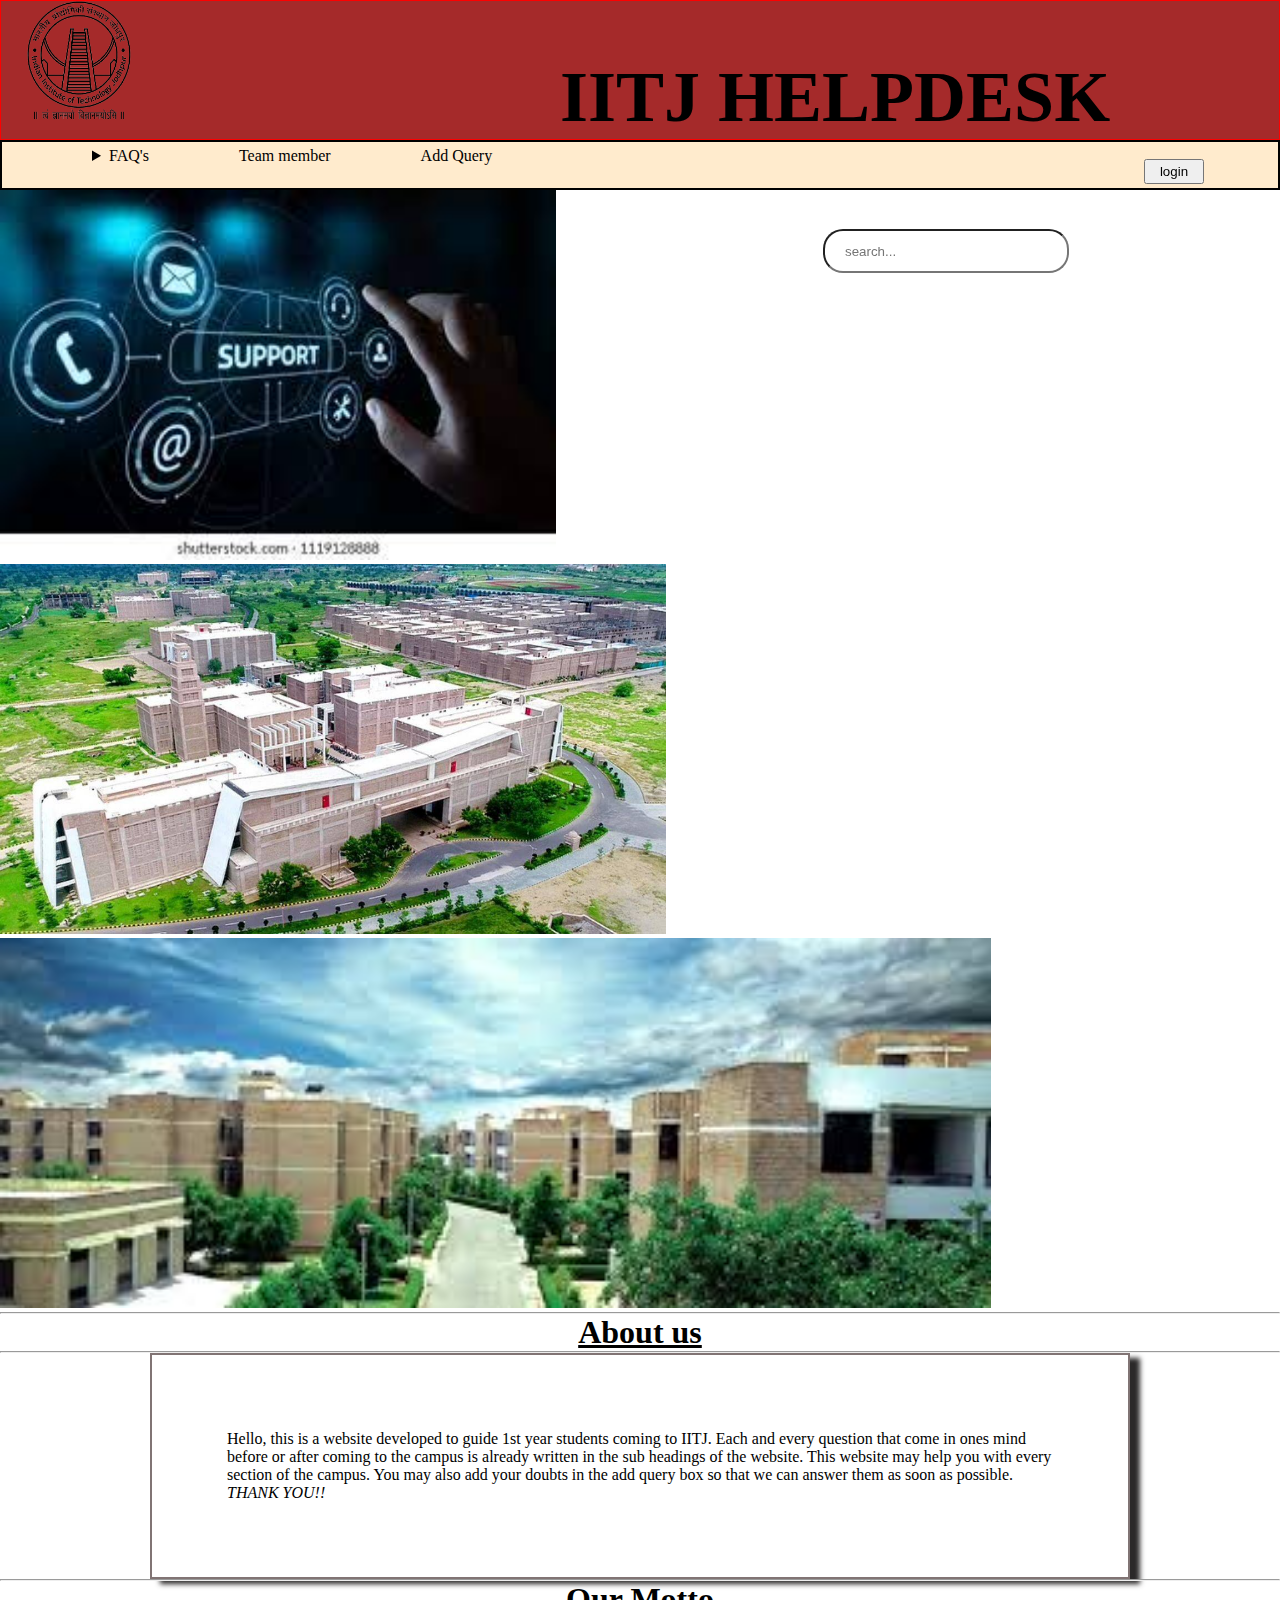
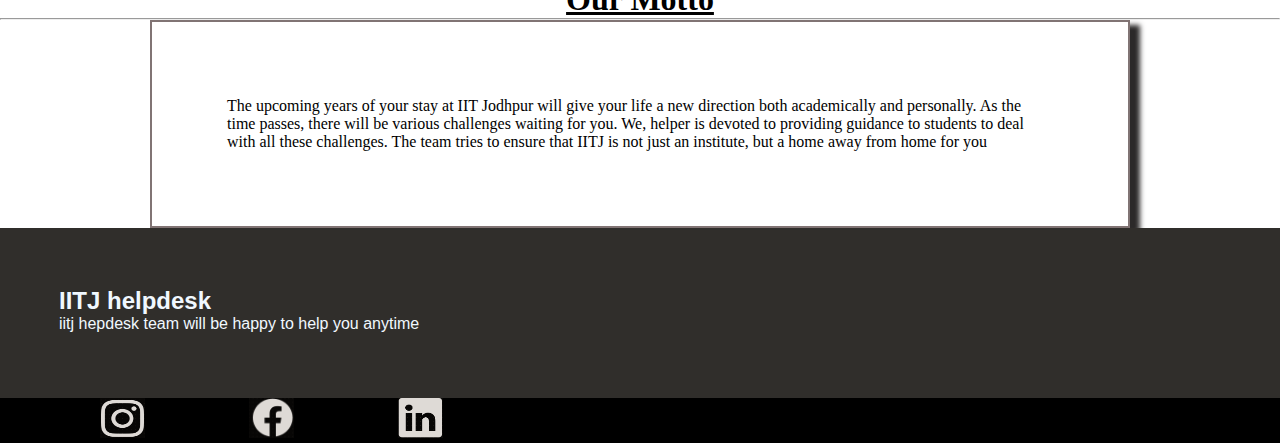
==== index.html @ 95c16ca8 "Add files via upload" ====
<!DOCTYPE html>
<html lang="en">
<head>
    <meta charset="UTF-8">
    <meta http-equiv="X-UA-Compatible" content="IE=edge">
    <meta name="viewport" content="width=device-width, initial-scale=1.0">
    <title>Document</title>
    <link rel="stylesheet" href="style.css">
    <link href="https://cdn.jsdelivr.net/npm/bootstrap@5.3.0-alpha3/dist/css/bootstrap.min.css" rel="stylesheet" integrity="sha384-KK94CHFLLe+nY2dmCWGMq91rCGa5gtU4mk92HdvYe+M/SXH301p5ILy+dN9+nJOZ" crossorigin="anonymous">
<script src="https://cdn.jsdelivr.net/npm/bootstrap@5.3.0-alpha3/dist/js/bootstrap.bundle.min.js" integrity="sha384-ENjdO4Dr2bkBIFxQpeoTz1HIcje39Wm4jDKdf19U8gI4ddQ3GYNS7NTKfAdVQSZe" crossorigin="anonymous"></script>
    
</head>
<body>
    <div class="fix">
    <div class="head">
        <div class="logo">
            <img src="iitjlogo.png" alt="">
        </div>
        <h1>IITJ HELPDESK</h1>
        <button class="login"><a href="login.html"> login</a></button>
        <input type="search" placeholder="search...">
        
    </div>
    <div class="navbar">
        <ul class="nav">
            <li class="home" id="faq">
                <details>
                    <summary>FAQ's</summary>
                    <a href="acadmic.html"><option class="ram" value="">Academic</option></a>
                    <a href=""><option class="ram" value="">Hostel</option></a>
                    <a href=""><option class="ram" value="">Medical</option></a>
                    <a href=""><option class="ram" value="">Mess</option></a>
                    <a href=""><option class="ram" value="">Security</option></a>
                    

            </li>
            <li class="home"><a href="team.html">Team member</a></li>
            <li class="home" id="shop" ><a href="addquery.html">Add Query</a></li>
        </ul>
    </div>
</div>
    <div id="carouselExampleSlidesOnly" class="carousel slide" data-bs-ride="carousel">
        <div class="carousel-inner">
            <div class="carousel-item active">
              <img src="download.jpeg" class="d-block w-100" alt="...">
            </div>
            <div class="carousel-item">
              <img src="IIT-Jodhpur.jpg" class="d-block w-100" alt="...">
            </div>
            <div class="carousel-item">
              <img src="images.jpeg" class="d-block w-100" alt="...">
            </div>
        </div>
    </div> 
    <div class="list">
        <hr>
        <h1>About us</h1><hr>
        <p>Hello, this is a website developed to guide 1st year students coming to IITJ. Each and every question that come in ones mind before or after coming to the campus is already written in the sub headings of the website. This website may help you with every section of the campus. You may also add your doubts in the add query box so that we can answer them as soon as possible. 
               <i>      <br>
                THANK YOU!!</i>  
        </p> 
           
    </div>
    <div class="list">
        <hr>
        <h1>Our Motto</h1><hr>
        <p>The upcoming years of your stay at IIT Jodhpur will give your life a new direction both academically and personally. As the time passes, there will be various challenges waiting for you. We, helper is devoted to providing  guidance  to students to deal with all these challenges. The team tries to ensure that IITJ is not just an institute, but a home away from home for you</p>
    </div>
    
    <div class="last">
        <h2>IITJ helpdesk</h2>
        <p>iitj hepdesk team will be happy to help you anytime</p>

    </div>
    <div class="icon">
        <a href="https://www.instagram.com/im_ashutosh15/"><img src="instgram.png" alt=""></i></a>
        <a href="https://www.linkedin.com/feed/"><img src="facebook.png" alt=""></i></a> 
        <a href="https://www.linkedin.com/in/ashutosh-kumar-5aa3b3259/" ><img src="linkedin.png" alt=""></i></a> 
       </div>
</body>
</html>
---- style.css ----
*{
    margin: 0;
    padding: 0;
    box-sizing: border-box;
}
.head{
    border: 1px solid red;
    width: 100%;
    height: 140px;
    background-color: brown;
    position: sticky;
    top: 0;

}
.head h1{
    text-align: center;
    font-family: cursive;  
      font-weight: 900;
    font-size: 72px;
    display: inline-block;
    margin-left: 400px;
}
.logo img{
    width: 155px;
    height: 120px;
}
.logo{
    display: inline-block;
}
.head input{
    width: 246px;
    height: 28px;
    float: right;
    margin-top: 90px;
    border-radius: 20px;
    padding: 20px;
    
}
.head :placeholder-shown{
    font-weight: 500;
}
.login a{
   
    text-decoration: none;
   color: black;
}
.login{
    float: right;
    margin: 20px 75px;
    height: 25px;
    width: 60px;
}
.login:hover{
    background-color: bisque;
   
}
.navbar{
    border: 2px solid black;
    height: 50px;
    background-color: blanchedalmond;
}
.navbar a:hover{
   border-bottom: 2px solid black;
   color: red;
}
.home a{
 text-decoration: none;
 color: black;
 
}
.home{
    float: left;
    display: inline-block;
    margin-top: 5px;
    
    margin-left: 90px;
}
.carousel img{
    height: 370px;
    z-index: 10;
   
}
.fix{
    z-index: 30;
}
#faq{
    z-index: 20;
}
.ram{
    background-color: rgb(210, 195, 195);
    color: rgb(21, 18, 18);
    text-align: center;
    margin: 2px;
    padding: 10px;
    width: 175px;
}
.ram:hover{
    background-color: blue;
    color: rgb(27, 200, 62);
}
.list h1{
    text-align: center;
    text-decoration:  underline;
}
.list p{
    border:2px solid #817474;
    box-shadow: 10px 5px 5px rgb(43, 41, 41);
    margin-left: 150px;
    margin-right: 150px;
    padding: 75px;
}
.last{
    border: 2px solid transparent;
    background-color: rgb(48, 46, 43);
    height: 170px;
    color: aliceblue;
   padding: 57px;
    font-family: 'Segoe UI', Tahoma, Geneva, Verdana, sans-serif;
}
.icon{
    background-color: black;
    height: 45px;
}
.icon img{
    width: 45px;
    height: 40px;
    margin-left: 100px;
    filter: invert();
}
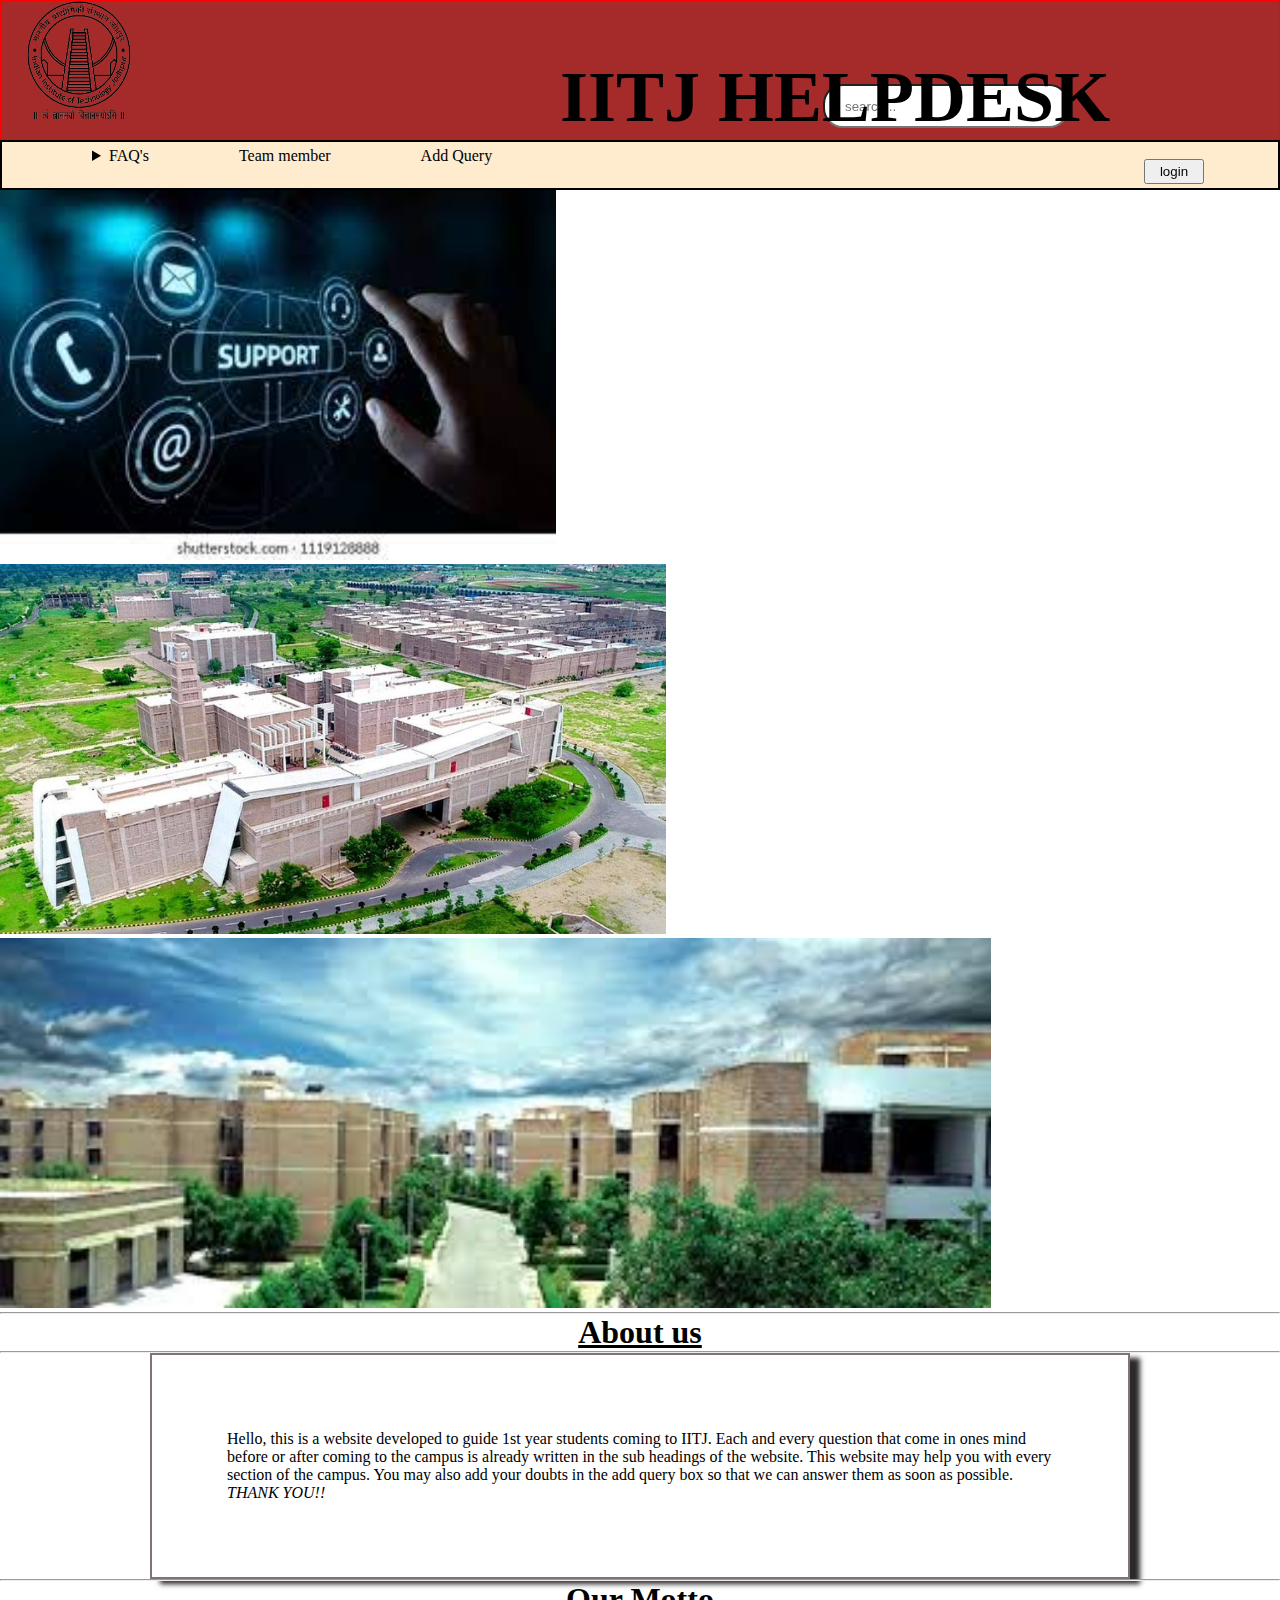
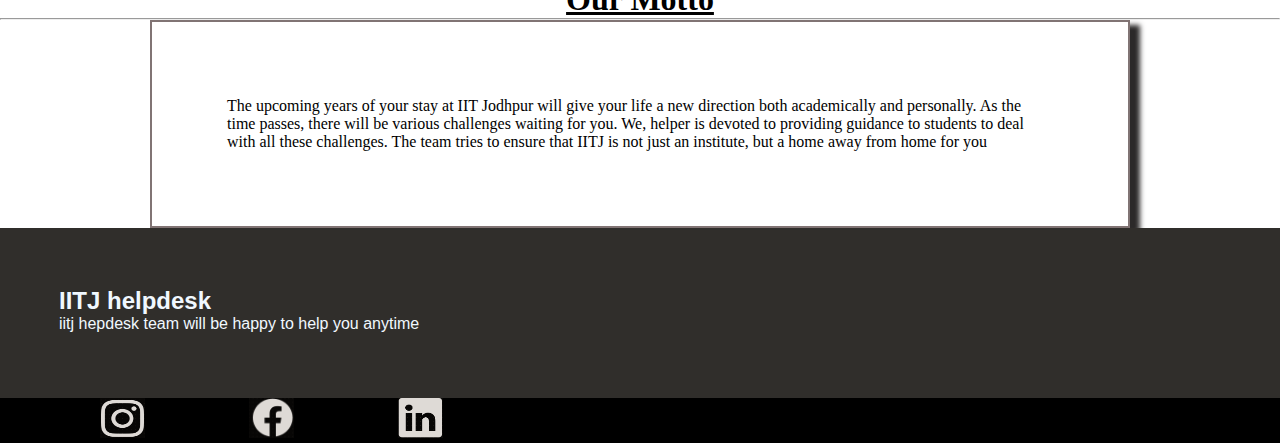
==== commit ff3b40de: "Add files via upload" ====
--- a/index.html
+++ b/index.html
@@ -73,9 +73,9 @@
 
     </div>
     <div class="icon">
-        <a href="https://www.instagram.com/im_ashutosh15/"><img src="instgram.png" alt=""></i></a>
-        <a href="https://www.linkedin.com/feed/"><img src="facebook.png" alt=""></i></a> 
-        <a href="https://www.linkedin.com/in/ashutosh-kumar-5aa3b3259/" ><img src="linkedin.png" alt=""></i></a> 
+        <a href="https://www.instagram.com/insta_iitj2019/"><img src="instgram.png" alt=""></i></a>
+        <a href="https://www.facebook.com/IITJOfficial/"><img src="facebook.png" alt=""></i></a> 
+        <a href="https://www.linkedin.com/school/sme-iitj/?originalSubdomain=in" ><img src="linkedin.png" alt=""></i></a> 
        </div>
 </body>
 </html>--- a/style.css
+++ b/style.css
@@ -127,3 +127,9 @@
     margin-left: 100px;
     filter: invert();
 }
+@media only screen and (max-width: 1510px){
+    .head input {
+        margin-top: -55px;
+        
+    }
+}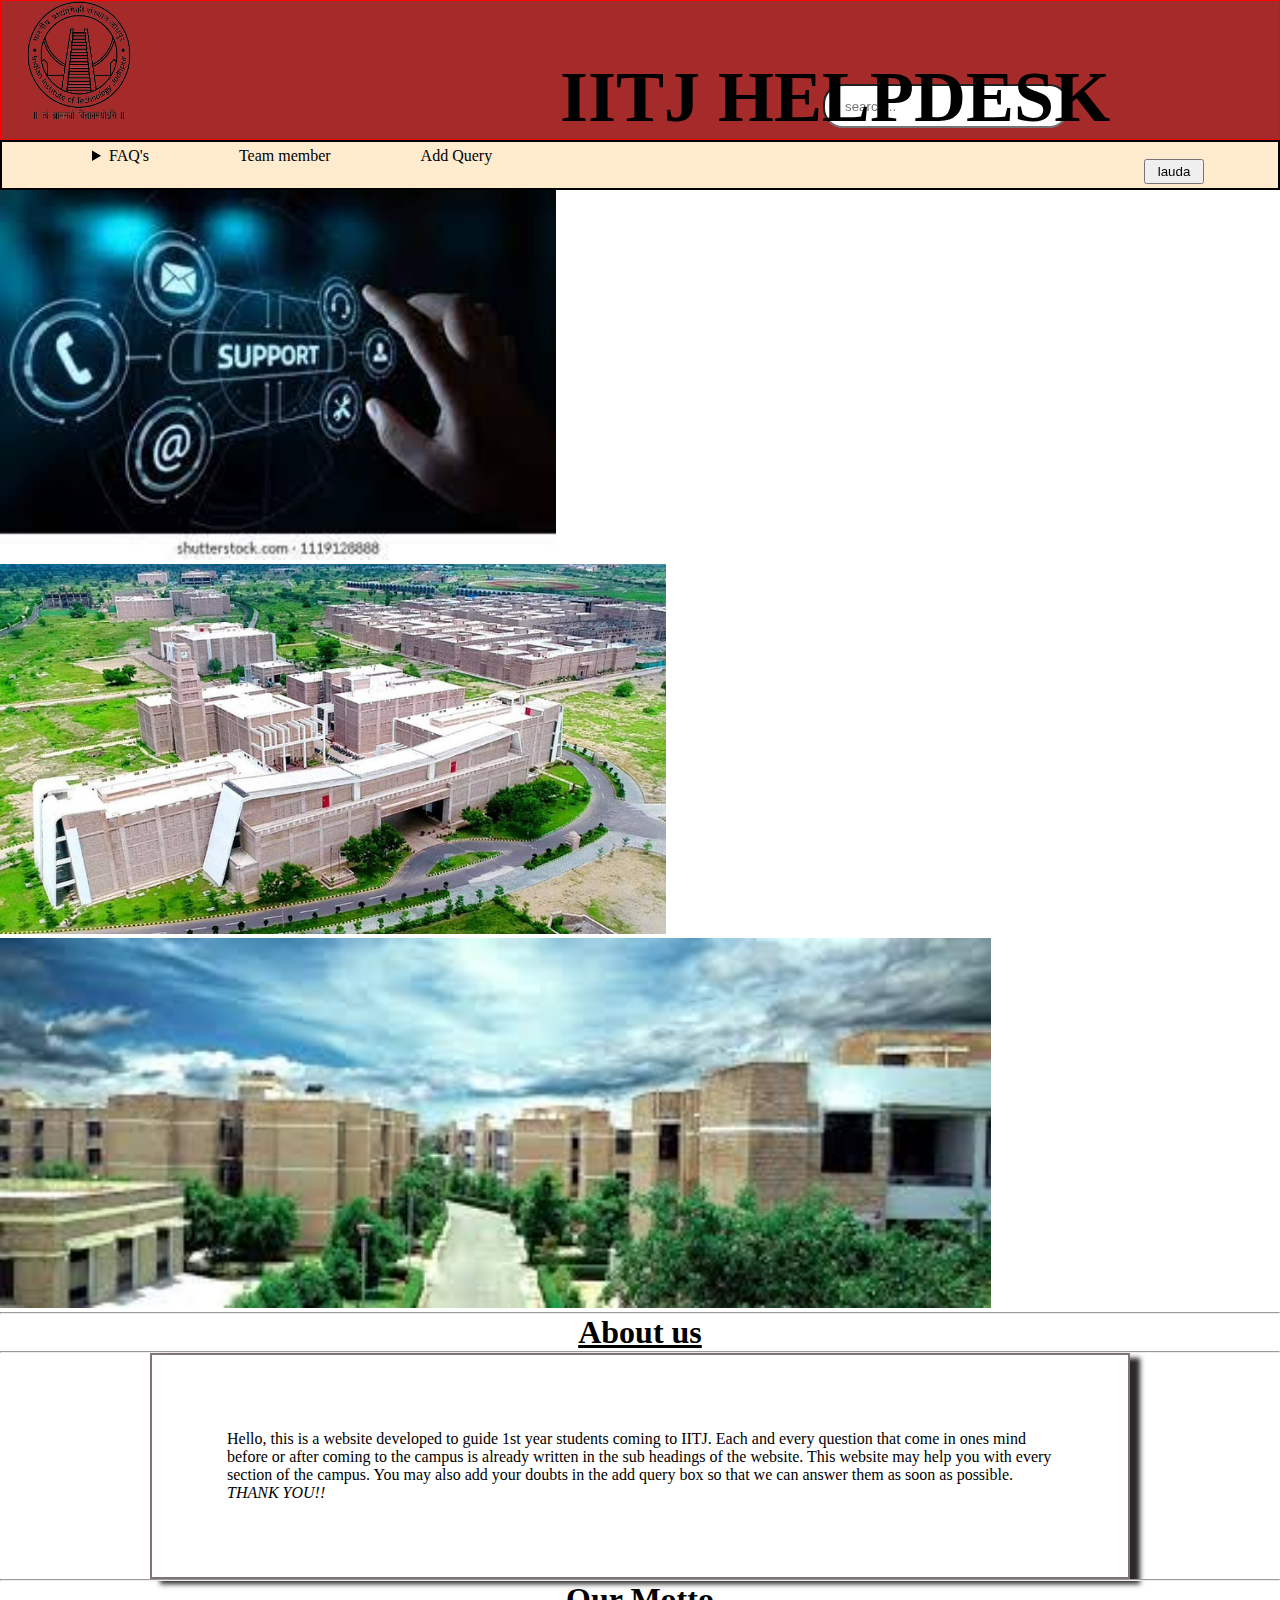
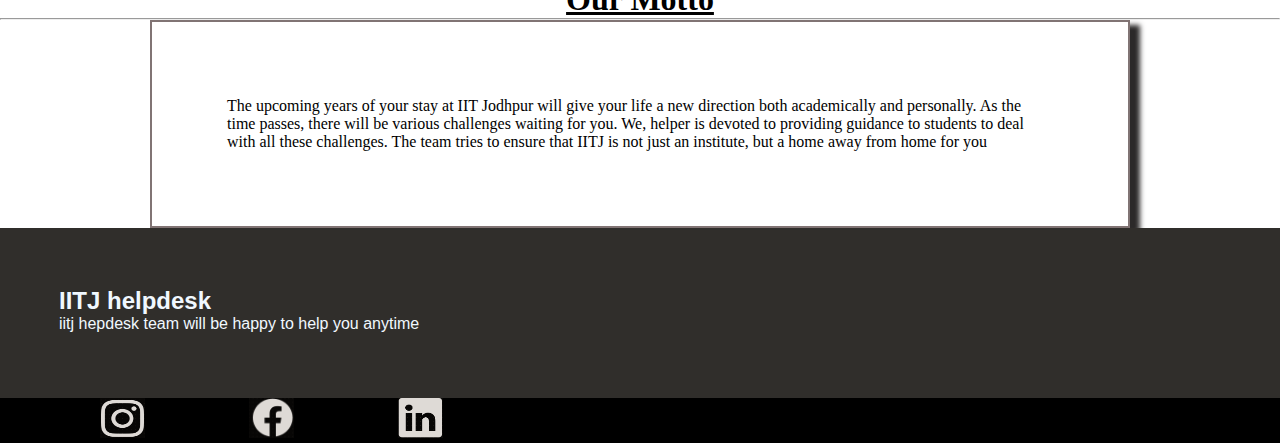
==== commit 795fd902: "Update index.html" ====
--- a/index.html
+++ b/index.html
@@ -17,7 +17,7 @@
             <img src="iitjlogo.png" alt="">
         </div>
         <h1>IITJ HELPDESK</h1>
-        <button class="login"><a href="login.html"> login</a></button>
+        <button class="login"><a href="login.html"> lauda</a></button>
         <input type="search" placeholder="search...">
         
     </div>
@@ -78,4 +78,4 @@
         <a href="https://www.linkedin.com/school/sme-iitj/?originalSubdomain=in" ><img src="linkedin.png" alt=""></i></a> 
        </div>
 </body>
-</html>+</html>
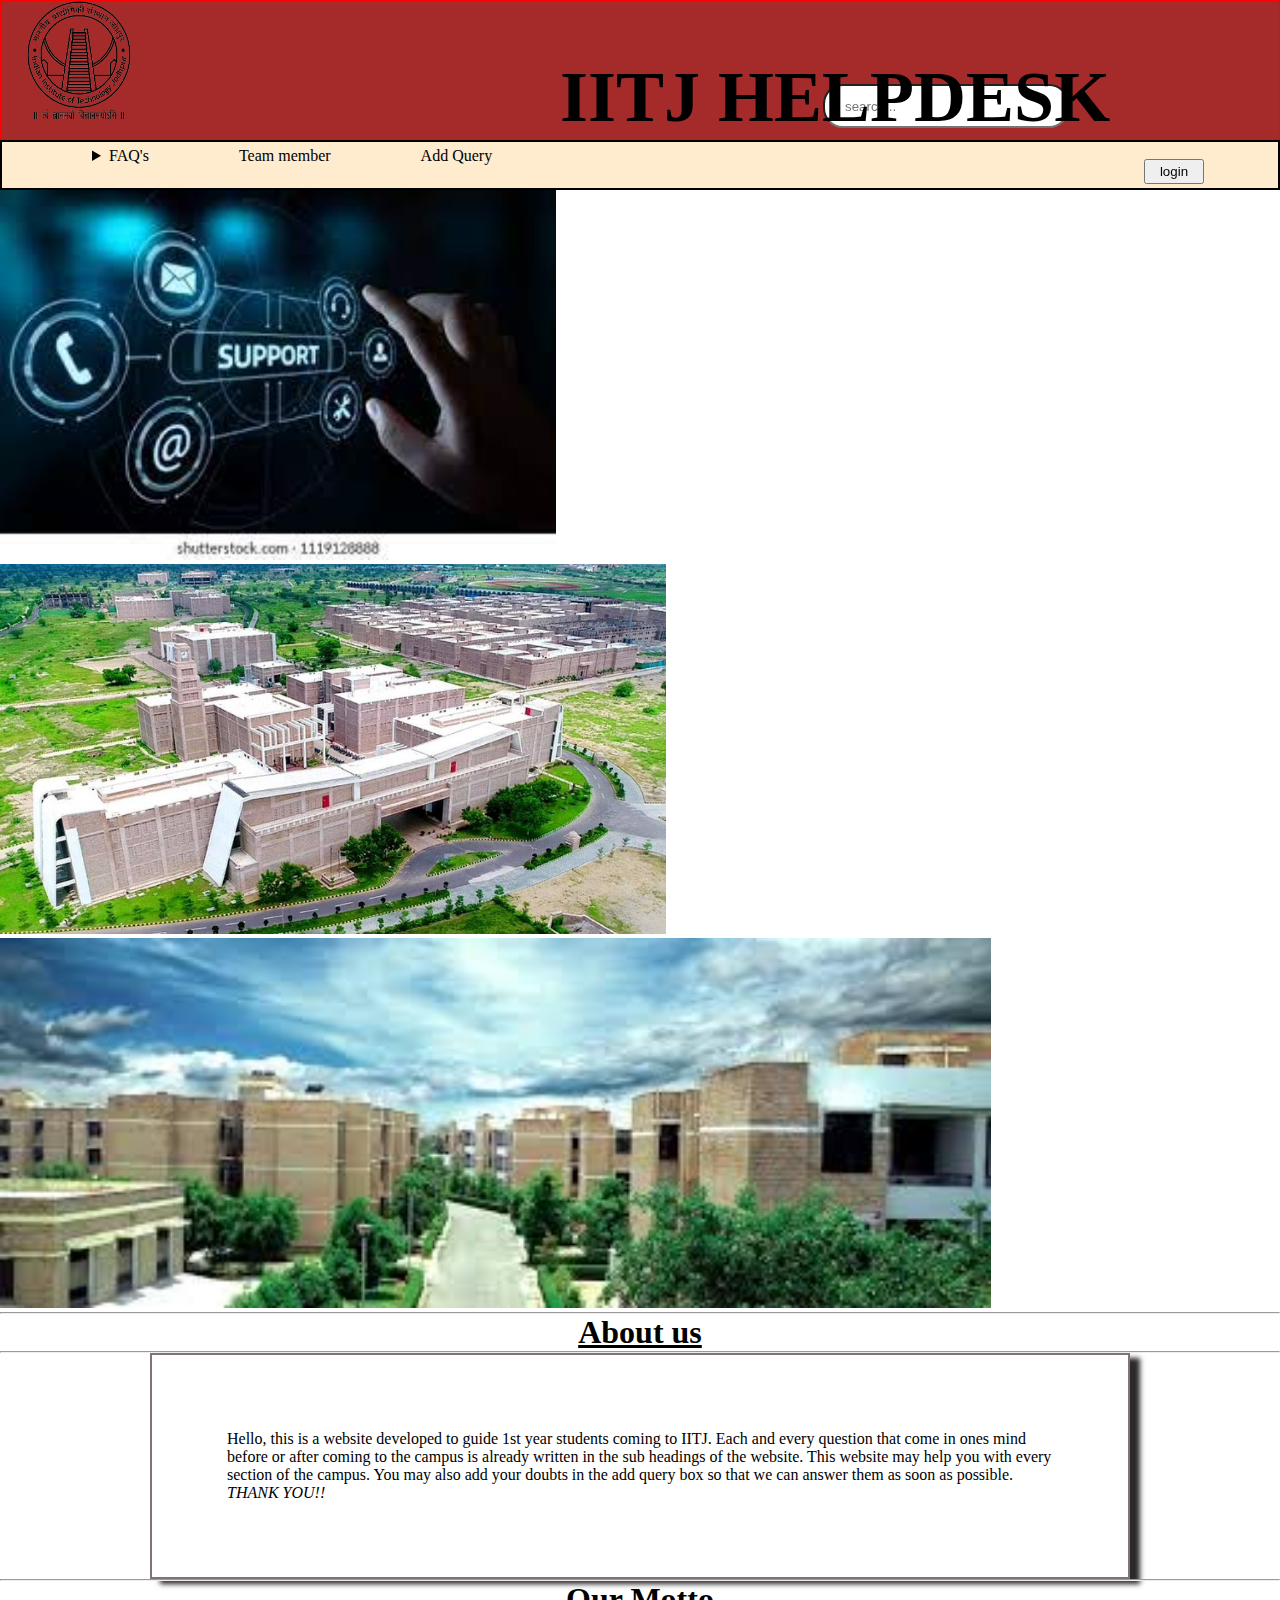
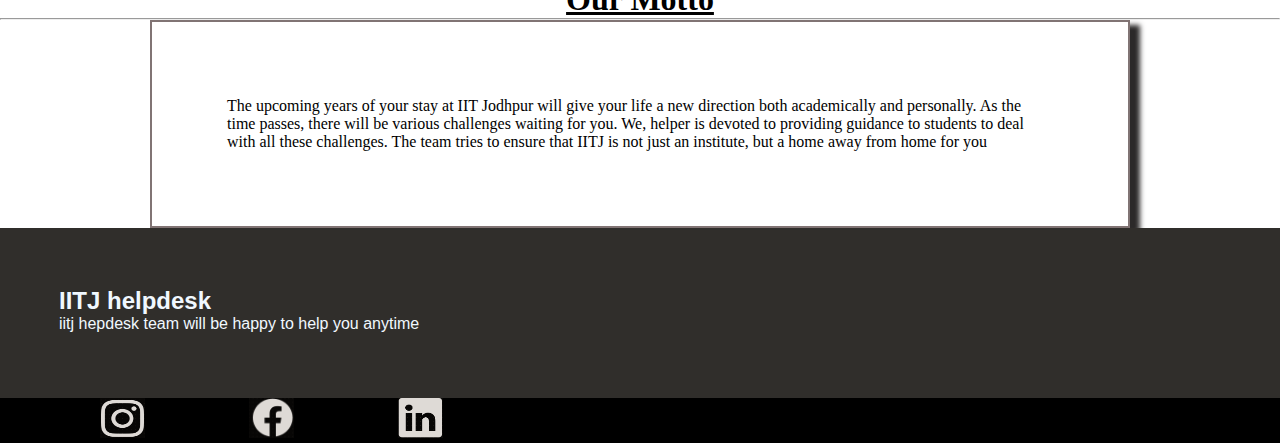
==== commit dde113e9: "Update index.html" ====
--- a/index.html
+++ b/index.html
@@ -17,7 +17,7 @@
             <img src="iitjlogo.png" alt="">
         </div>
         <h1>IITJ HELPDESK</h1>
-        <button class="login"><a href="login.html"> lauda</a></button>
+        <button class="login"><a href="login.html"> login</a></button>
         <input type="search" placeholder="search...">
         
     </div>
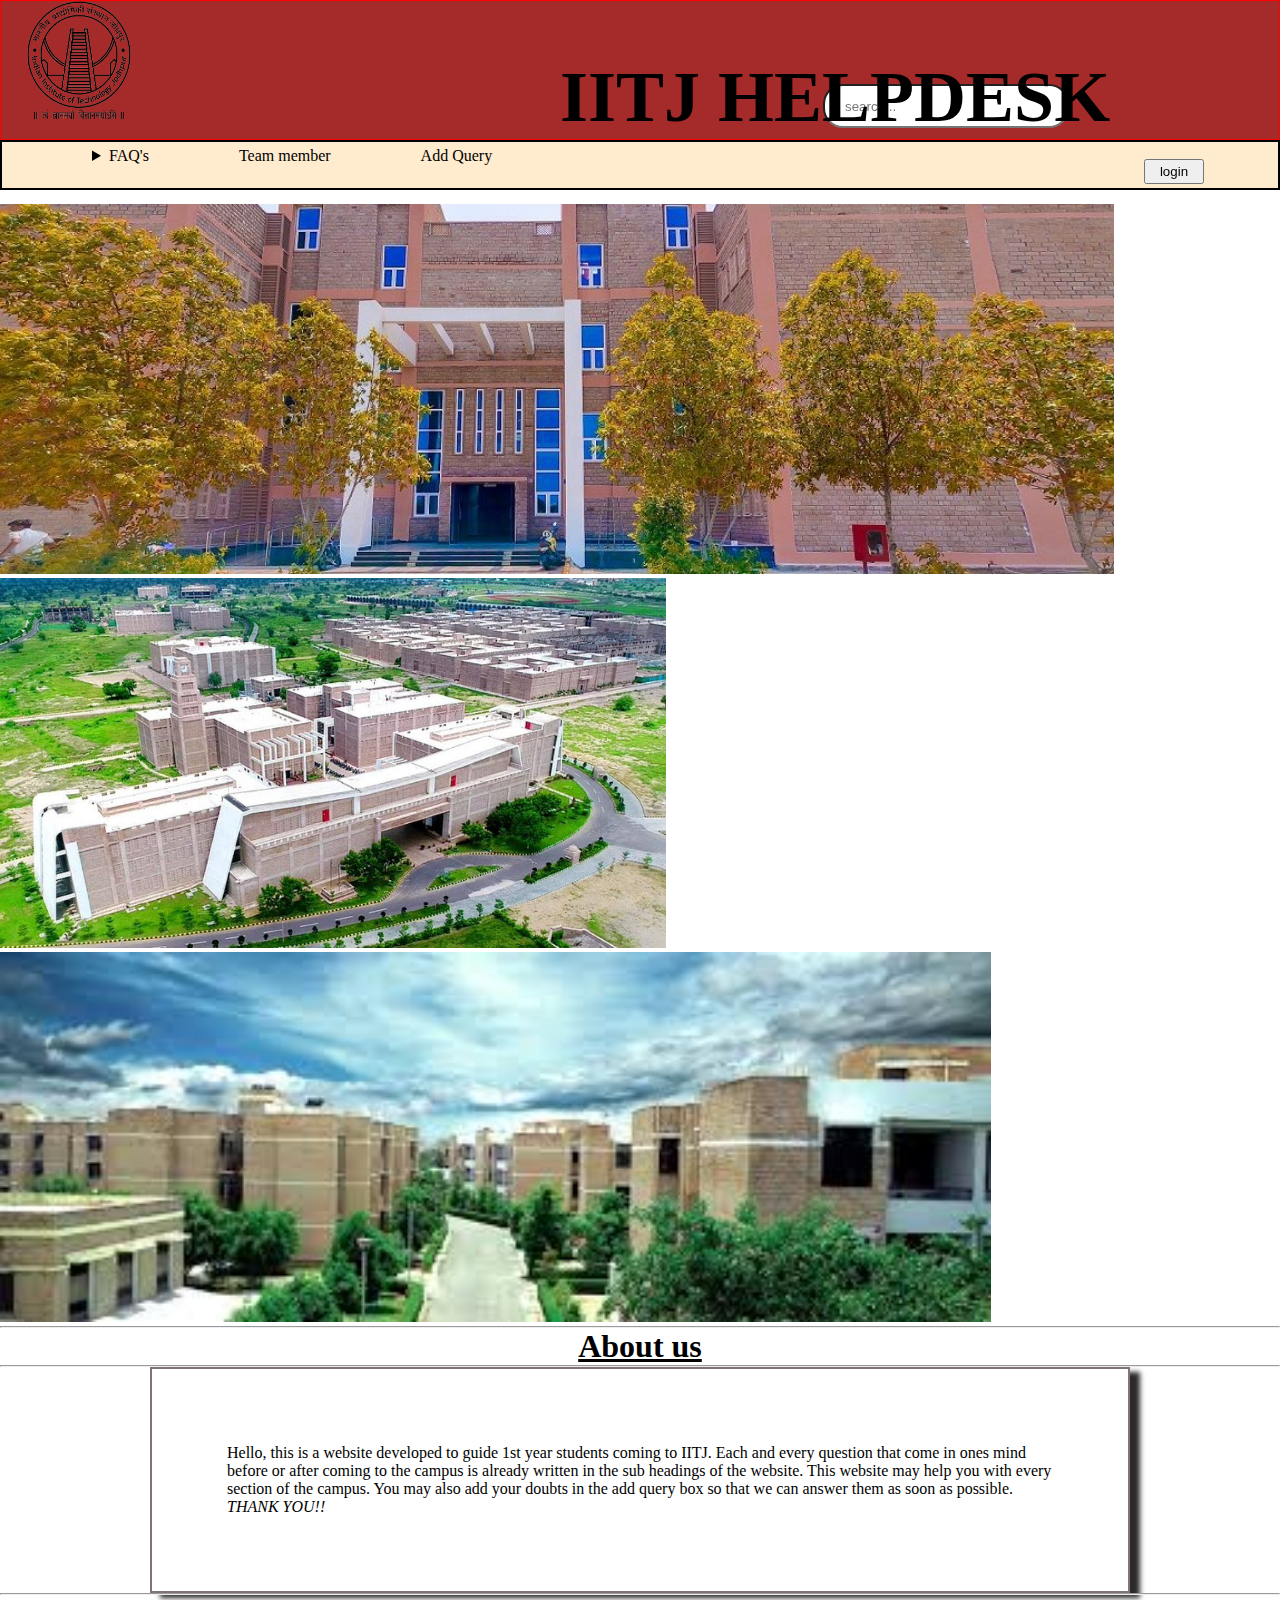
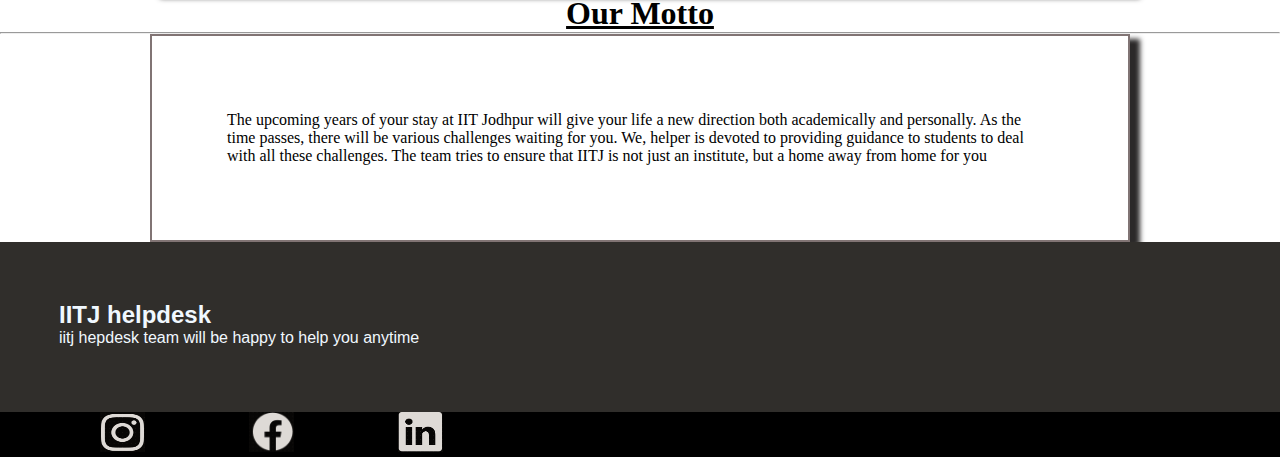
==== commit b10b1d0b: "Update index.html" ====
--- a/index.html
+++ b/index.html
@@ -42,7 +42,7 @@
     <div id="carouselExampleSlidesOnly" class="carousel slide" data-bs-ride="carousel">
         <div class="carousel-inner">
             <div class="carousel-item active">
-              <img src="download.jpeg" class="d-block w-100" alt="...">
+              <img src="iitj.jpg" class="d-block w-100" alt="...">
             </div>
             <div class="carousel-item">
               <img src="IIT-Jodhpur.jpg" class="d-block w-100" alt="...">
--- a/style.css
+++ b/style.css
@@ -127,9 +127,15 @@
     margin-left: 100px;
     filter: invert();
 }
-@media only screen and (max-width: 1510px){
+@media only screen and (max-width: 1595px){
     .head input {
         margin-top: -55px;
         
     }
-}+}
+@media only screen and (max-width: 1515px){
+    .head input {
+        margin-top: -55px;
+        
+    }
+}
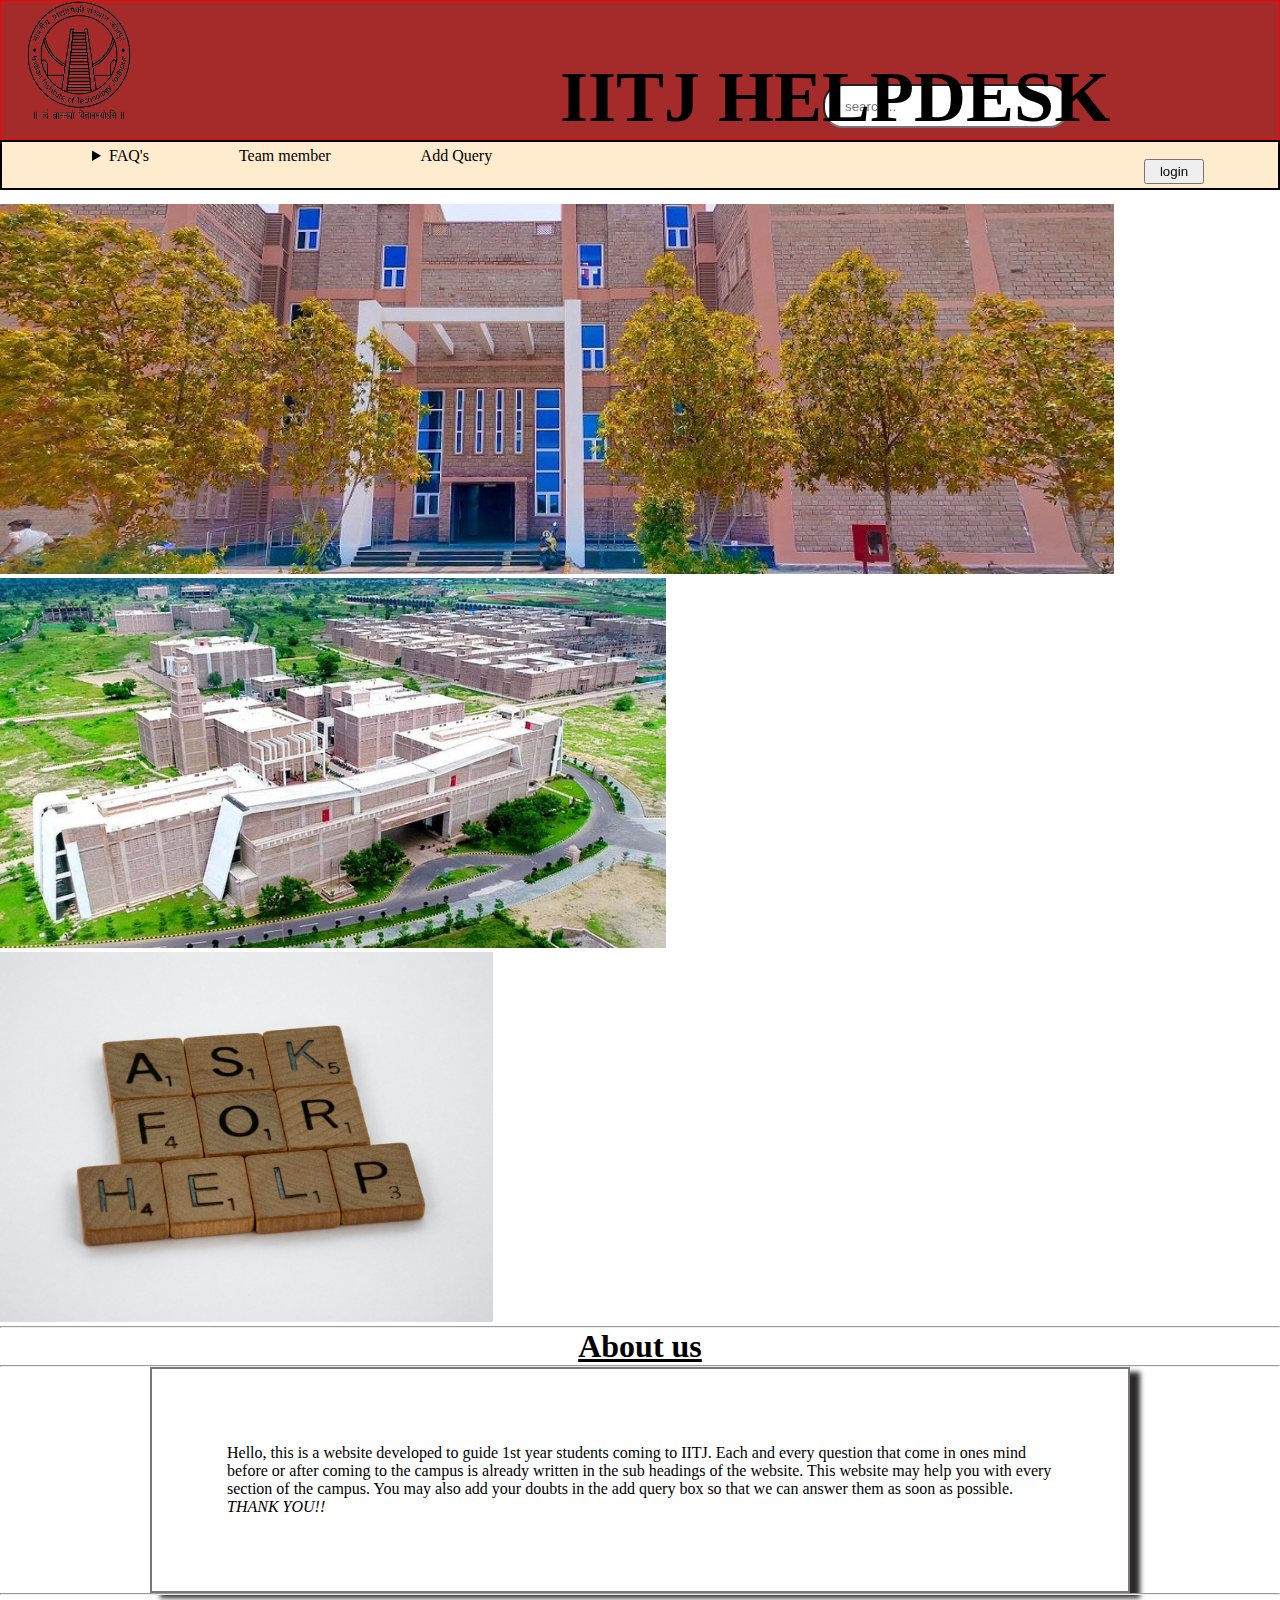
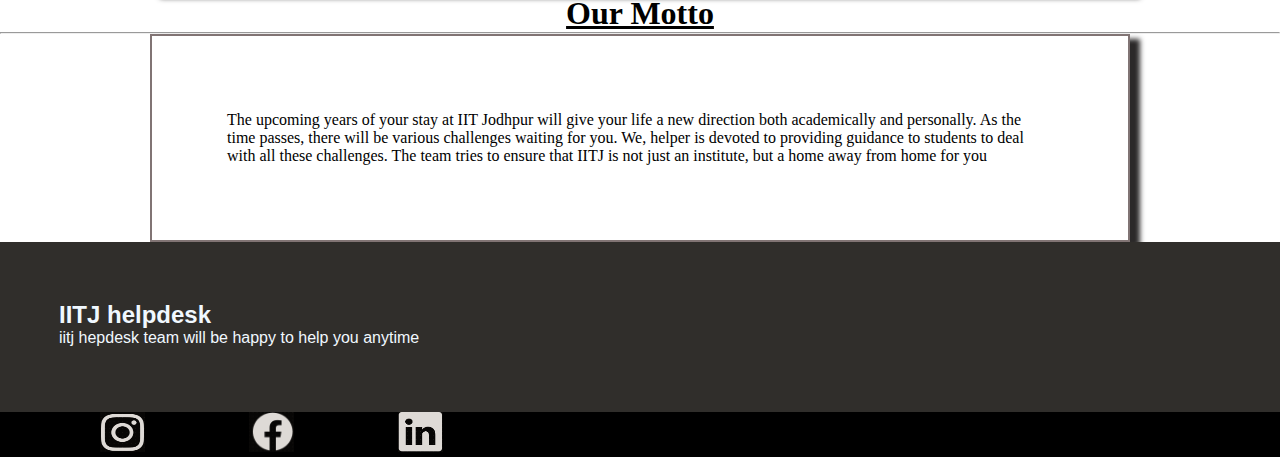
==== commit 2ff3bc28: "Update index.html" ====
--- a/index.html
+++ b/index.html
@@ -48,7 +48,7 @@
               <img src="IIT-Jodhpur.jpg" class="d-block w-100" alt="...">
             </div>
             <div class="carousel-item">
-              <img src="images.jpeg" class="d-block w-100" alt="...">
+              <img src="iitj1.jpg" class="d-block w-100" alt="...">
             </div>
         </div>
     </div> 
